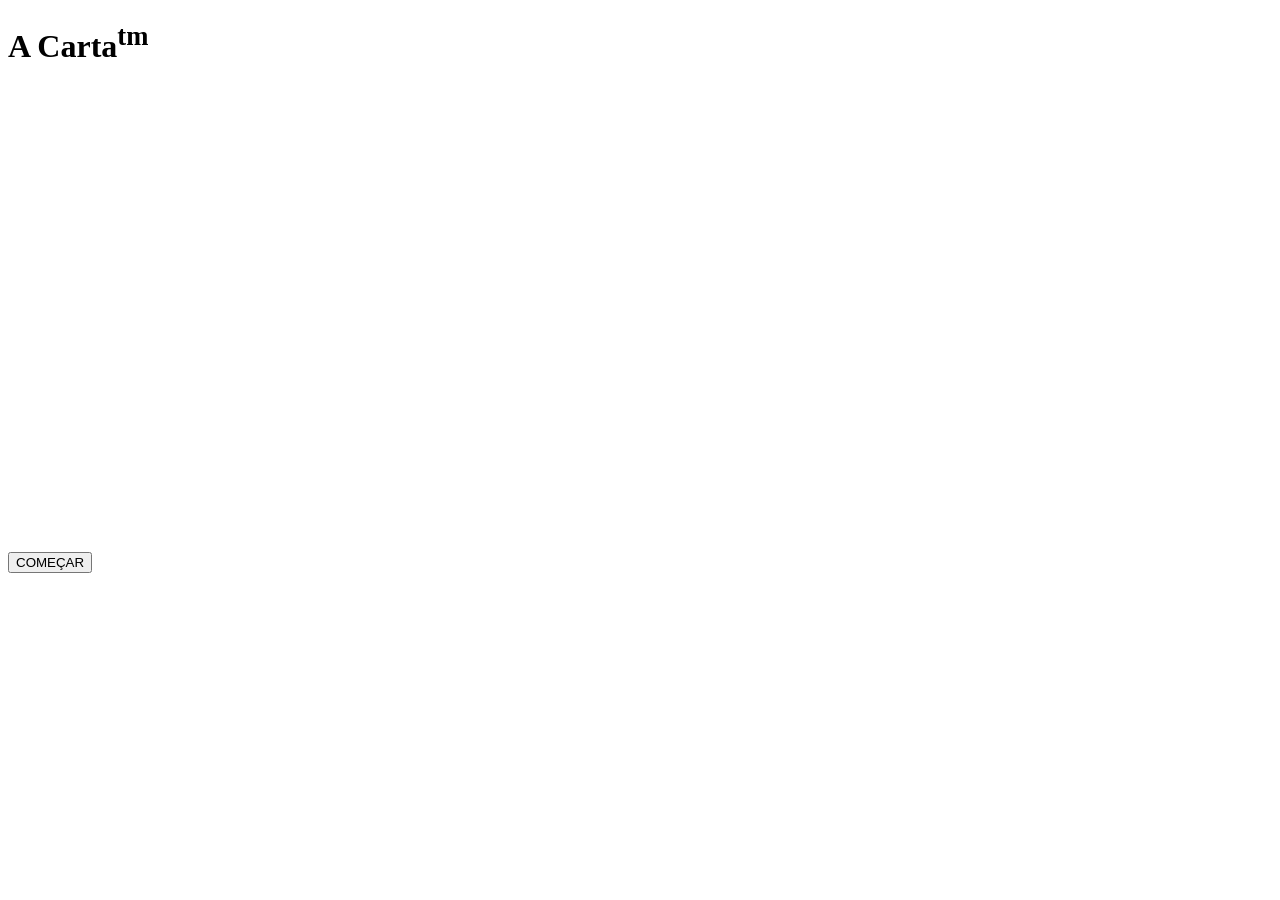
==== acarta.html @ 627f5b08 "acarta v01" ====
<!DOCTYPE html>
<head>
    <title>A Carta</title>
    <link href="estilosjogo.css" rel="stylesheet" />
</head>
<body>
    <h1 class="centered-text">A Carta<sup>tm</sup></h1>

    <button id="load">COMEÇAR</button>

    <canvas id="mycanvas" width="640" height="480"></canvas>

    <script src="acarta/acarta.js"></script>
</body>
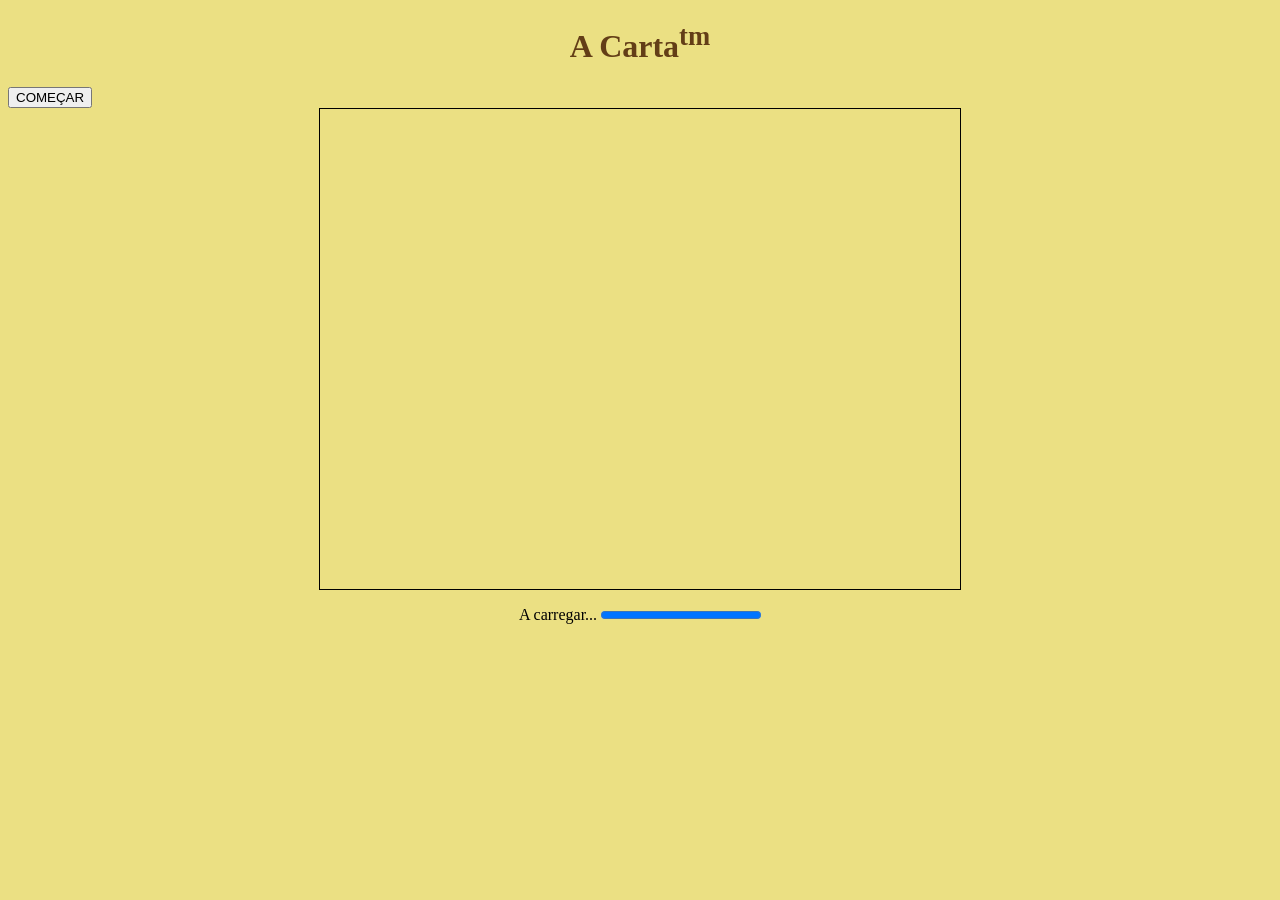
==== commit 5b4f737e: "Loading em progresso" ====
--- a/acarta.html
+++ b/acarta.html
@@ -9,6 +9,11 @@
     <button id="load">COMEÇAR</button>
 
     <canvas id="mycanvas" width="640" height="480"></canvas>
+ 
+    <p id="loaderWidget" style="text-align: center;">
+        <label for="loaderProgress">A carregar...</label>
+        <progress id="loaderProgress" value="0" />
+    </p> 
 
     <script src="acarta/acarta.js"></script>
 </body>
--- a/estilosjogo.css
+++ b/estilosjogo.css
@@ -0,0 +1,17 @@
+body {
+    background-color: rgb(235, 224, 131);
+}
+
+h1 {
+    color: rgb(99, 62, 23)  
+}
+
+.centered-text {
+    text-align: center;
+}
+
+canvas {
+    border: solid 1px black;
+    display: block;
+    margin: auto;
+}
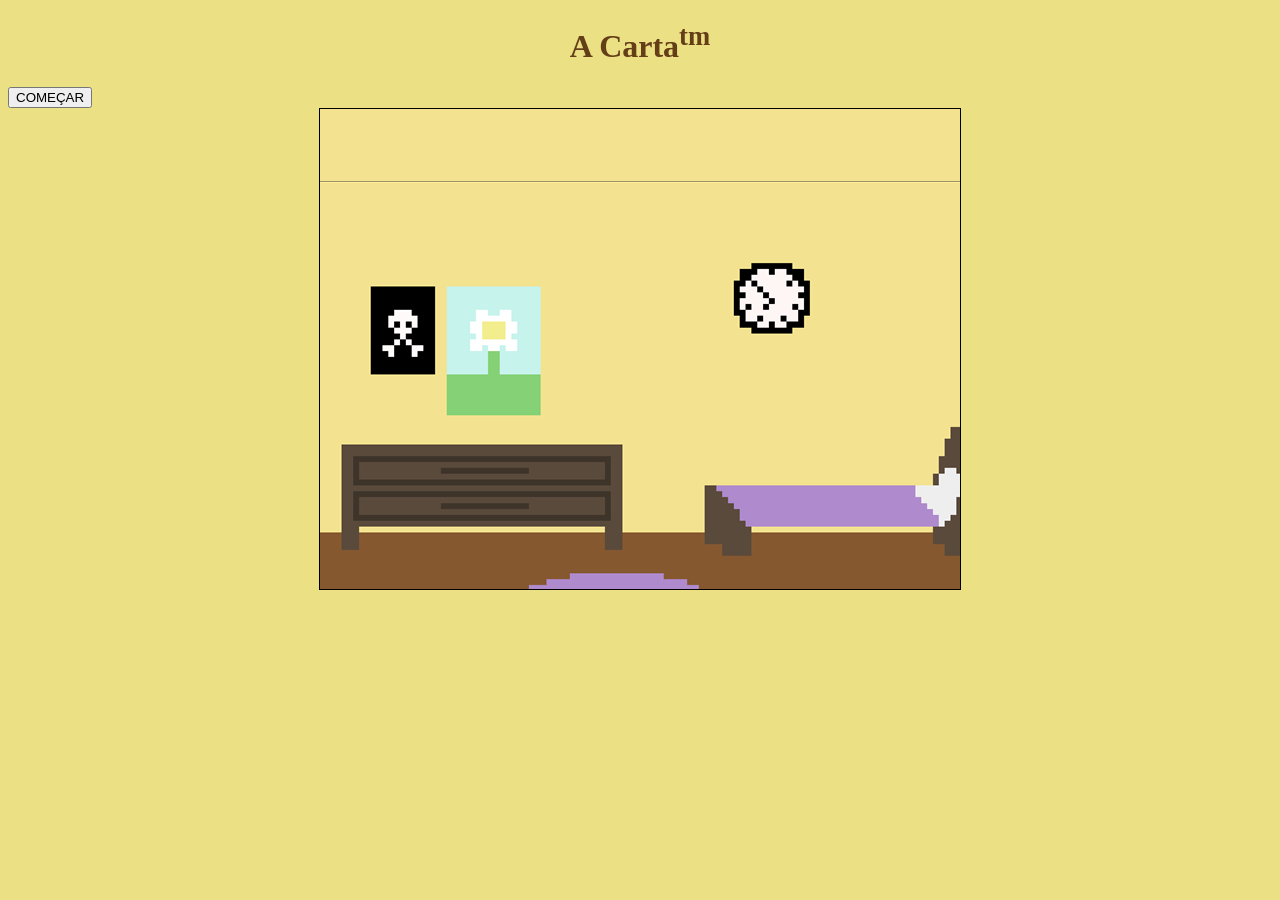
==== commit 6e68dcdf: "A mostrar a personagem" ====
--- a/acarta.html
+++ b/acarta.html
@@ -8,12 +8,10 @@
 
     <button id="load">COMEÇAR</button>
 
-    <canvas id="mycanvas" width="640" height="480"></canvas>
- 
-    <p id="loaderWidget" style="text-align: center;">
-        <label for="loaderProgress">A carregar...</label>
-        <progress id="loaderProgress" value="0" />
-    </p> 
+    <div>
+        <h2 id="loading">A carregar...</h2>
+        <canvas id="mycanvas" width="640" height="480"></canvas>
+    </div>
 
     <script src="acarta/acarta.js"></script>
 </body>
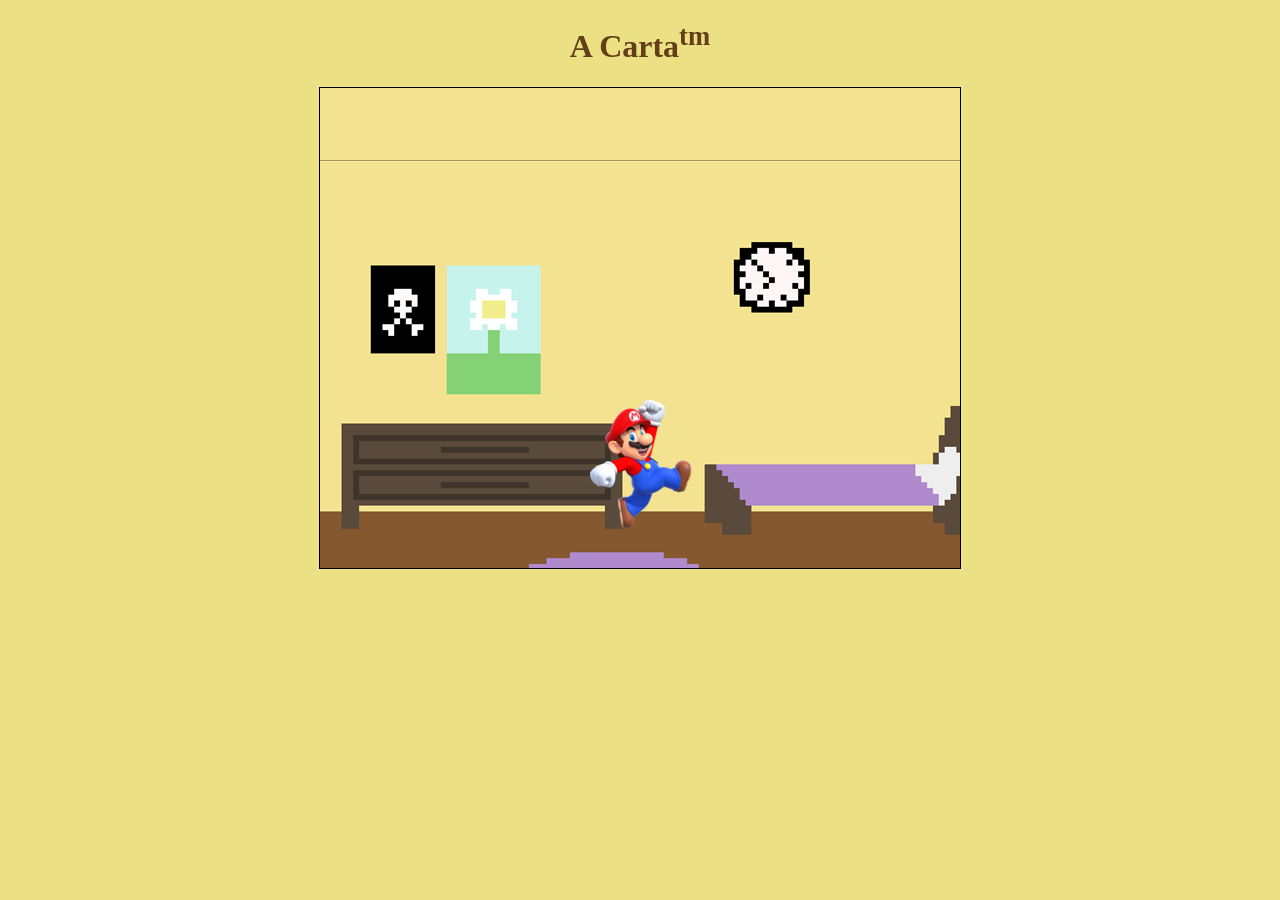
==== commit 0177d05a: "Atores deslocam-se entre cenários" ====
--- a/acarta.html
+++ b/acarta.html
@@ -6,14 +6,12 @@
 <body>
     <h1 class="centered-text">A Carta<sup>tm</sup></h1>
 
-    <button id="load">COMEÇAR</button>
-
     <div>
         <h2 id="loading">A carregar...</h2>
         <canvas id="mycanvas" width="640" height="480"></canvas>
     </div>
 
-    <script src="acarta/acarta.js"></script>
+    <script src="acarta/acarta.js" type="module"></script>
 </body>
 
 
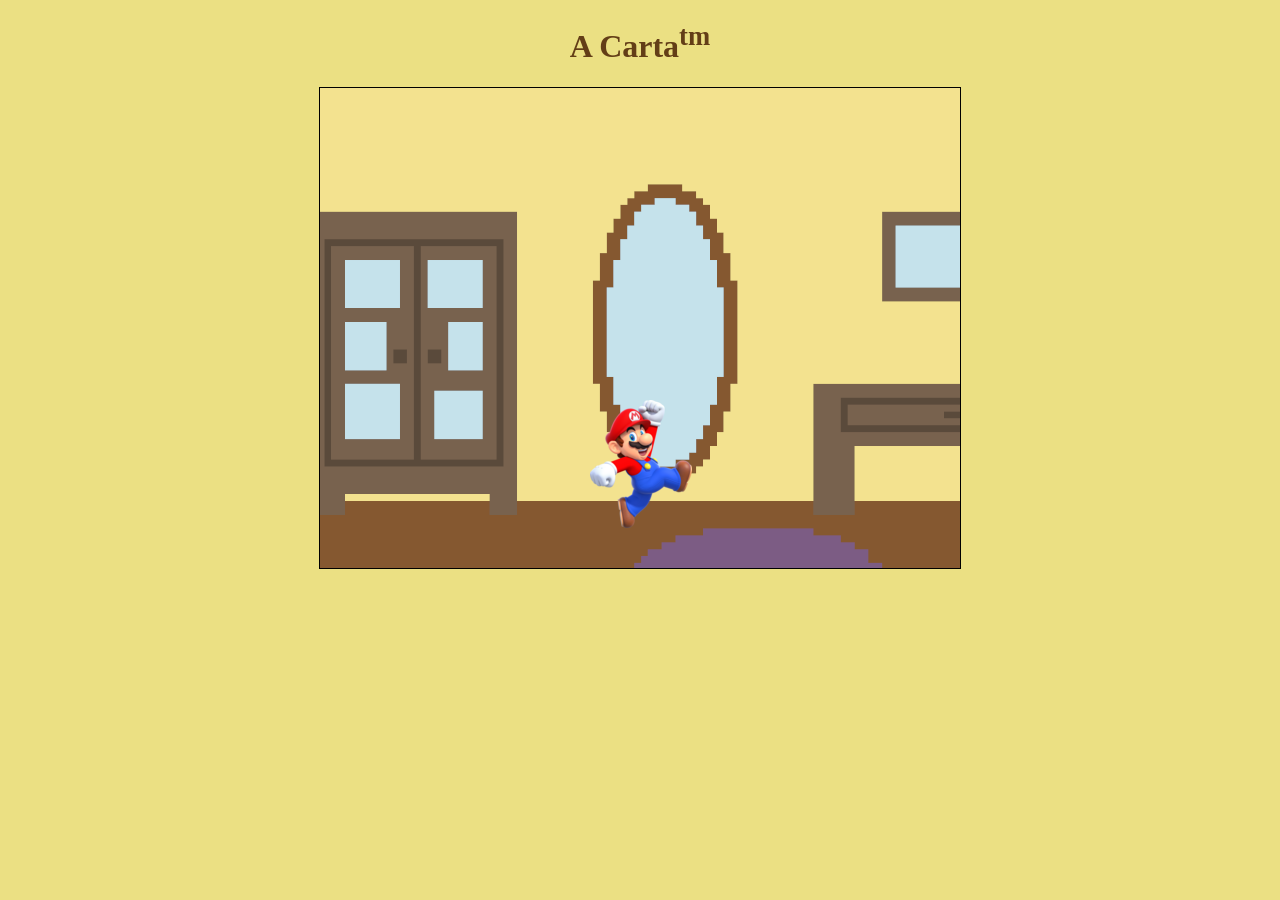
==== commit b8f43bf6: "Atores e mais um cenario" ====
--- a/acarta.html
+++ b/acarta.html
@@ -7,7 +7,10 @@
     <h1 class="centered-text">A Carta<sup>tm</sup></h1>
 
     <div>
-        <h2 id="loading">A carregar...</h2>
+        <h2 id="loading">A carregar 0%</h2>
+        <progress id="progress" value="0" />
+    </div>
+    <div>
         <canvas id="mycanvas" width="640" height="480"></canvas>
     </div>
 
